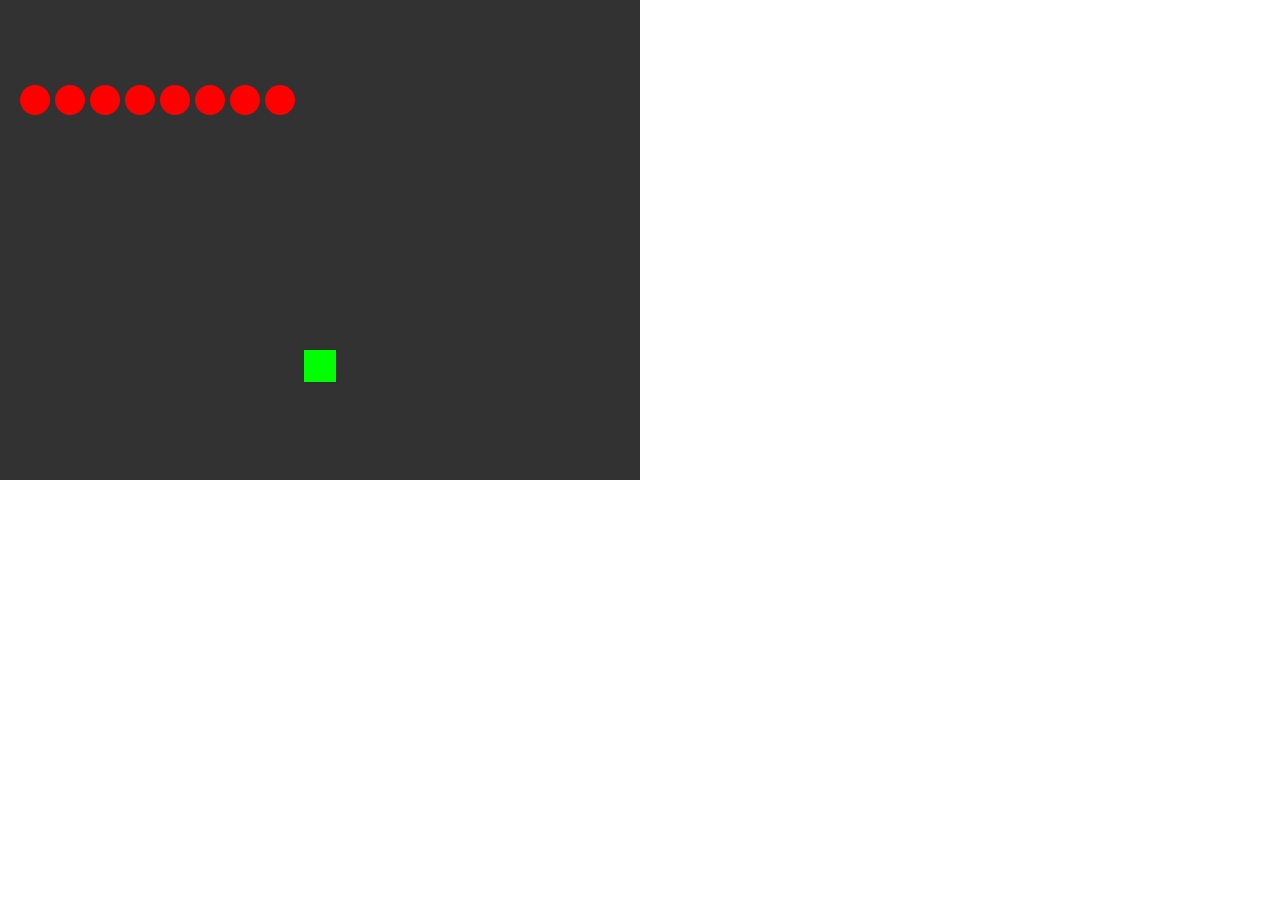
==== tpfinalparte2/index.html @ 5a6584a2 "Add files via upload" ====
<!DOCTYPE html>
<html>
<head>
  <meta charset="utf-8">
  <meta name="viewport" content="width=device-width, initial-scale=1.0">

  <!-- PLEASE NO CHANGES BELOW THIS LINE (UNTIL I SAY SO) -->
  <script language="javascript" type="text/javascript" src="libraries/p5.min.js"></script>
  <script language="javascript" type="text/javascript" src="Juego.js"></script>
  <script language="javascript" type="text/javascript" src="MenuPrincipal.js"></script>
  <script language="javascript" type="text/javascript" src="Obstaculos.js"></script>
  <script language="javascript" type="text/javascript" src="Personajes.js"></script>
  <script language="javascript" type="text/javascript" src="Proyectil.js"></script>
  <script language="javascript" type="text/javascript" src="tpfinalparte2.js"></script>
  <!-- OK, YOU CAN MAKE CHANGES BELOW THIS LINE AGAIN -->

  <style>
    body {
      padding: 0;
      margin: 0;
    }
  </style>
</head>

<body>
</body>
</html>
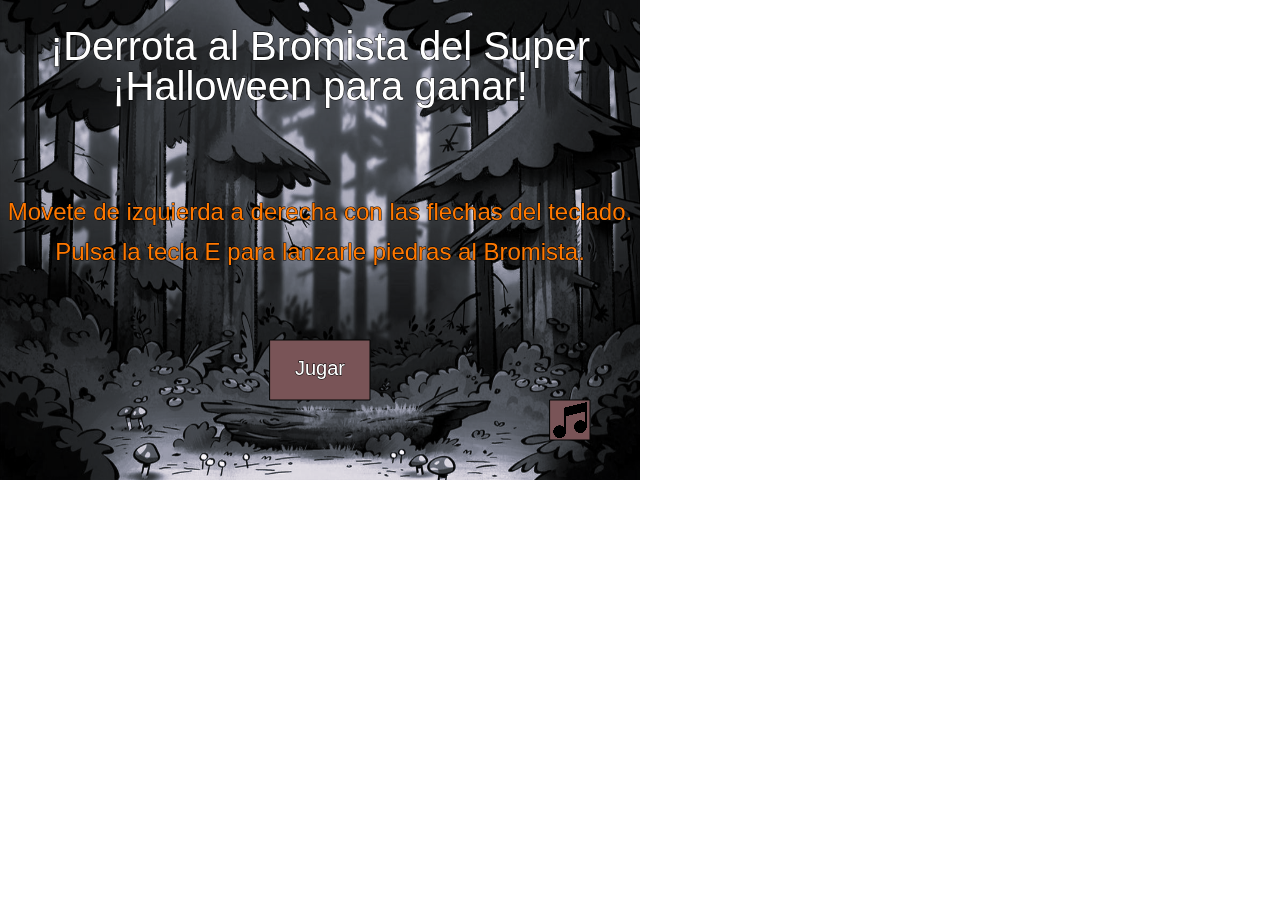
==== commit 379e2152: "Add files via upload" ====
--- a/tpfinalparte2/index.html
+++ b/tpfinalparte2/index.html
@@ -6,11 +6,11 @@
 
   <!-- PLEASE NO CHANGES BELOW THIS LINE (UNTIL I SAY SO) -->
   <script language="javascript" type="text/javascript" src="libraries/p5.min.js"></script>
-  <script language="javascript" type="text/javascript" src="Juego.js"></script>
-  <script language="javascript" type="text/javascript" src="MenuPrincipal.js"></script>
+  <script language="javascript" type="text/javascript" src="Balas.js"></script>
+  <script language="javascript" type="text/javascript" src="JUEGO.js"></script>
+  <script language="javascript" type="text/javascript" src="JefeFinal.js"></script>
   <script language="javascript" type="text/javascript" src="Obstaculos.js"></script>
   <script language="javascript" type="text/javascript" src="Personajes.js"></script>
-  <script language="javascript" type="text/javascript" src="Proyectil.js"></script>
   <script language="javascript" type="text/javascript" src="tpfinalparte2.js"></script>
   <!-- OK, YOU CAN MAKE CHANGES BELOW THIS LINE AGAIN -->
 
